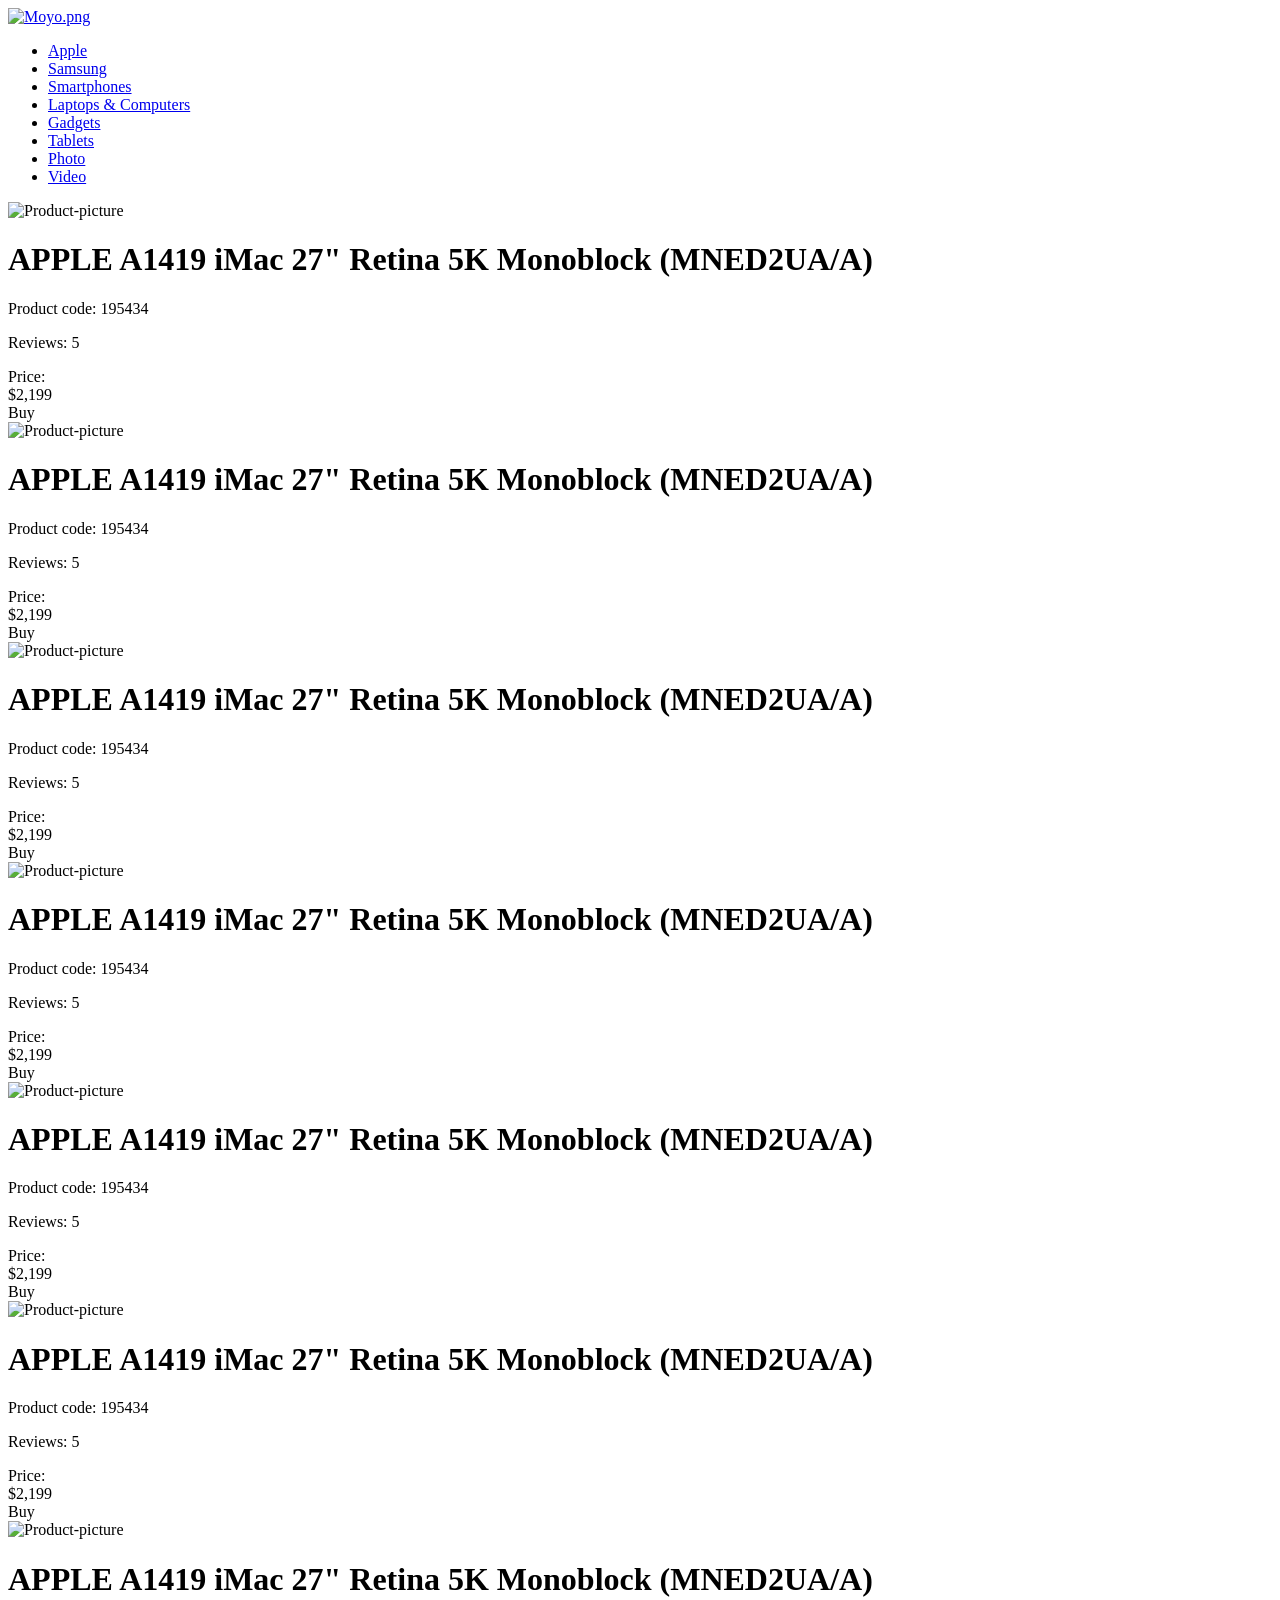
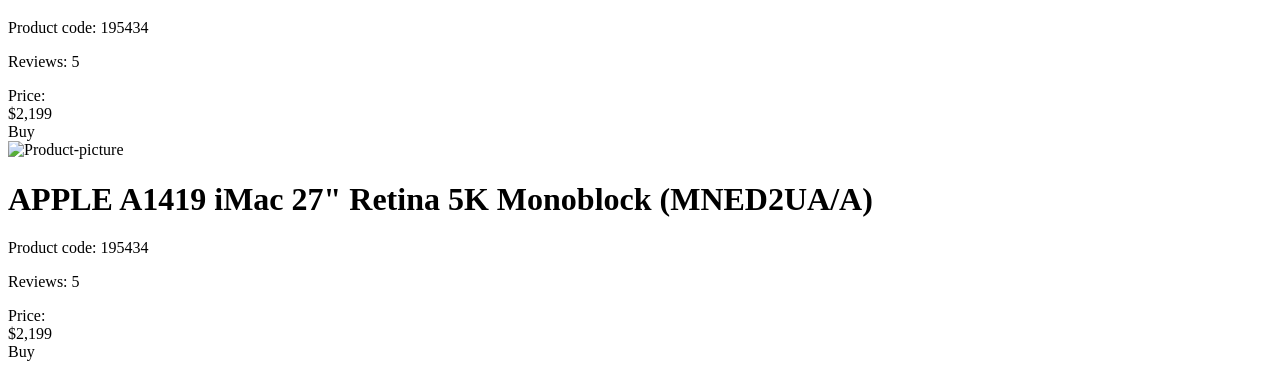
==== src/index.html @ f30efd40 "add task solution" ====
<!doctype html>
<html lang="en">
  <head>
    <meta charset="UTF-8" />
    <meta
      name="viewport"
      content="width=device-width, initial-scale=1.0"
    />
    <title>Catalog</title>
    <link
      rel="preconnect"
      href="https://fonts.gstatic.com"
    />
    <link
      href="https://fonts.googleapis.com/css2?family=Roboto:wght@400;500;700&display=swap"
      rel="stylesheet"
    />
    <link
      rel="stylesheet"
      href="./styles/index.scss"
    />
  </head>

  <body class="page">
    <!-- HEADER -->
    <header class="header">
      <a
        href="index.html"
        class="logo"
        title="On main page"
      >
        <img
          src="/src/images/logo.png"
          alt="Moyo.png"
        />
      </a>

      <nav class="nav">
        <ul class="nav__list">
          <li class="nav__item">
            <a
              href="apple"
              class="nav__link is-active"
            >
              Apple
            </a>
          </li>

          <li class="nav__item">
            <a
              href="samsung"
              class="nav__link"
            >
              Samsung
            </a>
          </li>

          <li class="nav__item">
            <a
              href="smartphones"
              class="nav__link"
            >
              Smartphones
            </a>
          </li>

          <li class="nav__item">
            <a
              class="nav__link"
              href="laptops&computers"
              data-qa="nav-hover"
            >
              Laptops & Computers
            </a>
          </li>

          <li class="nav__item">
            <a
              href="gadgets"
              class="nav__link"
            >
              Gadgets
            </a>
          </li>

          <li class="nav__item">
            <a
              href="tablets"
              class="nav__link"
            >
              Tablets
            </a>
          </li>

          <li class="nav__item">
            <a
              href="photo"
              class="nav__link"
            >
              Photo
            </a>
          </li>

          <li class="nav__item">
            <a
              href="video"
              class="nav__link"
            >
              Video
            </a>
          </li>
        </ul>
      </nav>
    </header>

    <!-- MAIN -->
    <main class="container">
      <!-- 1 -->
      <div
        class="card"
        data-qa="card"
      >
        <div class="card__picture-wrap">
          <img
            class="card__picture-img"
            src="./images/imac.jpeg"
            alt="Product-picture"
          />
        </div>

        <h1 class="card__name">
          APPLE A1419 iMac 27" Retina 5K Monoblock (MNED2UA/A)
        </h1>

        <p class="card__name-code">Product code: 195434</p>

        <div class="card__rate">
          <div class="stars stars--4">
            <div class="stars__star"></div>
            <div class="stars__star"></div>
            <div class="stars__star"></div>
            <div class="stars__star"></div>
            <div class="stars__star"></div>
          </div>
          <p class="card__review">Reviews: 5</p>
        </div>
        <div class="card__price">
          <div class="card__price-name">Price:</div>
          <div class="card__price-value">$2,199</div>
        </div>
        <div
          data-qa="card-hover"
          class="card__button-action"
        >
          Buy
        </div>
      </div>
      <!-- 2 -->
      <div class="card">
        <div class="card__picture-wrap">
          <img
            class="card__picture-img"
            src="./images/imac.jpeg"
            alt="Product-picture"
          />
        </div>

        <h1 class="card__name">
          APPLE A1419 iMac 27" Retina 5K Monoblock (MNED2UA/A)
        </h1>

        <p class="card__name-code">Product code: 195434</p>

        <div class="card__rate">
          <div class="stars stars--4">
            <div class="stars__star"></div>
            <div class="stars__star"></div>
            <div class="stars__star"></div>
            <div class="stars__star"></div>
            <div class="stars__star"></div>
          </div>
          <p class="card__review">Reviews: 5</p>
        </div>
        <div class="card__price">
          <div class="card__price-name">Price:</div>
          <div class="card__price-value">$2,199</div>
        </div>
        <div class="card__button-action">Buy</div>
      </div>
      <!-- 3 -->
      <div class="card">
        <div class="card__picture-wrap">
          <img
            class="card__picture-img"
            src="./images/imac.jpeg"
            alt="Product-picture"
          />
        </div>

        <h1 class="card__name">
          APPLE A1419 iMac 27" Retina 5K Monoblock (MNED2UA/A)
        </h1>

        <p class="card__name-code">Product code: 195434</p>

        <div class="card__rate">
          <div class="stars stars--4">
            <div class="stars__star"></div>
            <div class="stars__star"></div>
            <div class="stars__star"></div>
            <div class="stars__star"></div>
            <div class="stars__star"></div>
          </div>
          <p class="card__review">Reviews: 5</p>
        </div>
        <div class="card__price">
          <div class="card__price-name">Price:</div>
          <div class="card__price-value">$2,199</div>
        </div>
        <div class="card__button-action">Buy</div>
      </div>
      <!-- 4 -->
      <div class="card">
        <div class="card__picture-wrap">
          <img
            class="card__picture-img"
            src="./images/imac.jpeg"
            alt="Product-picture"
          />
        </div>

        <h1 class="card__name">
          APPLE A1419 iMac 27" Retina 5K Monoblock (MNED2UA/A)
        </h1>

        <p class="card__name-code">Product code: 195434</p>

        <div class="card__rate">
          <div class="stars stars--4">
            <div class="stars__star"></div>
            <div class="stars__star"></div>
            <div class="stars__star"></div>
            <div class="stars__star"></div>
            <div class="stars__star"></div>
          </div>
          <p class="card__review">Reviews: 5</p>
        </div>
        <div class="card__price">
          <div class="card__price-name">Price:</div>
          <div class="card__price-value">$2,199</div>
        </div>
        <div class="card__button-action">Buy</div>
      </div>
      <!-- 5 -->
      <div class="card">
        <div class="card__picture-wrap">
          <img
            class="card__picture-img"
            src="./images/imac.jpeg"
            alt="Product-picture"
          />
        </div>

        <h1 class="card__name">
          APPLE A1419 iMac 27" Retina 5K Monoblock (MNED2UA/A)
        </h1>

        <p class="card__name-code">Product code: 195434</p>

        <div class="card__rate">
          <div class="stars stars--4">
            <div class="stars__star"></div>
            <div class="stars__star"></div>
            <div class="stars__star"></div>
            <div class="stars__star"></div>
            <div class="stars__star"></div>
          </div>
          <p class="card__review">Reviews: 5</p>
        </div>
        <div class="card__price">
          <div class="card__price-name">Price:</div>
          <div class="card__price-value">$2,199</div>
        </div>
        <div class="card__button-action">Buy</div>
      </div>
      <!-- 6 -->
      <div class="card">
        <div class="card__picture-wrap">
          <img
            class="card__picture-img"
            src="./images/imac.jpeg"
            alt="Product-picture"
          />
        </div>

        <h1 class="card__name">
          APPLE A1419 iMac 27" Retina 5K Monoblock (MNED2UA/A)
        </h1>

        <p class="card__name-code">Product code: 195434</p>

        <div class="card__rate">
          <div class="stars stars--4">
            <div class="stars__star"></div>
            <div class="stars__star"></div>
            <div class="stars__star"></div>
            <div class="stars__star"></div>
            <div class="stars__star"></div>
          </div>
          <p class="card__review">Reviews: 5</p>
        </div>
        <div class="card__price">
          <div class="card__price-name">Price:</div>
          <div class="card__price-value">$2,199</div>
        </div>
        <div class="card__button-action">Buy</div>
      </div>
      <!-- 7 -->
      <div class="card">
        <div class="card__picture-wrap">
          <img
            class="card__picture-img"
            src="./images/imac.jpeg"
            alt="Product-picture"
          />
        </div>

        <h1 class="card__name">
          APPLE A1419 iMac 27" Retina 5K Monoblock (MNED2UA/A)
        </h1>

        <p class="card__name-code">Product code: 195434</p>

        <div class="card__rate">
          <div class="stars stars--4">
            <div class="stars__star"></div>
            <div class="stars__star"></div>
            <div class="stars__star"></div>
            <div class="stars__star"></div>
            <div class="stars__star"></div>
          </div>
          <p class="card__review">Reviews: 5</p>
        </div>
        <div class="card__price">
          <div class="card__price-name">Price:</div>
          <div class="card__price-value">$2,199</div>
        </div>
        <div class="card__button-action">Buy</div>
      </div>
      <!-- 8 -->
      <div class="card">
        <div class="card__picture-wrap">
          <img
            class="card__picture-img"
            src="./images/imac.jpeg"
            alt="Product-picture"
          />
        </div>

        <h1 class="card__name">
          APPLE A1419 iMac 27" Retina 5K Monoblock (MNED2UA/A)
        </h1>

        <p class="card__name-code">Product code: 195434</p>

        <div class="card__rate">
          <div class="stars stars--4">
            <div class="stars__star"></div>
            <div class="stars__star"></div>
            <div class="stars__star"></div>
            <div class="stars__star"></div>
            <div class="stars__star"></div>
          </div>
          <p class="card__review">Reviews: 5</p>
        </div>
        <div class="card__price">
          <div class="card__price-name">Price:</div>
          <div class="card__price-value">$2,199</div>
        </div>
        <div class="card__button-action">Buy</div>
      </div>
    </main>
  </body>
</html>
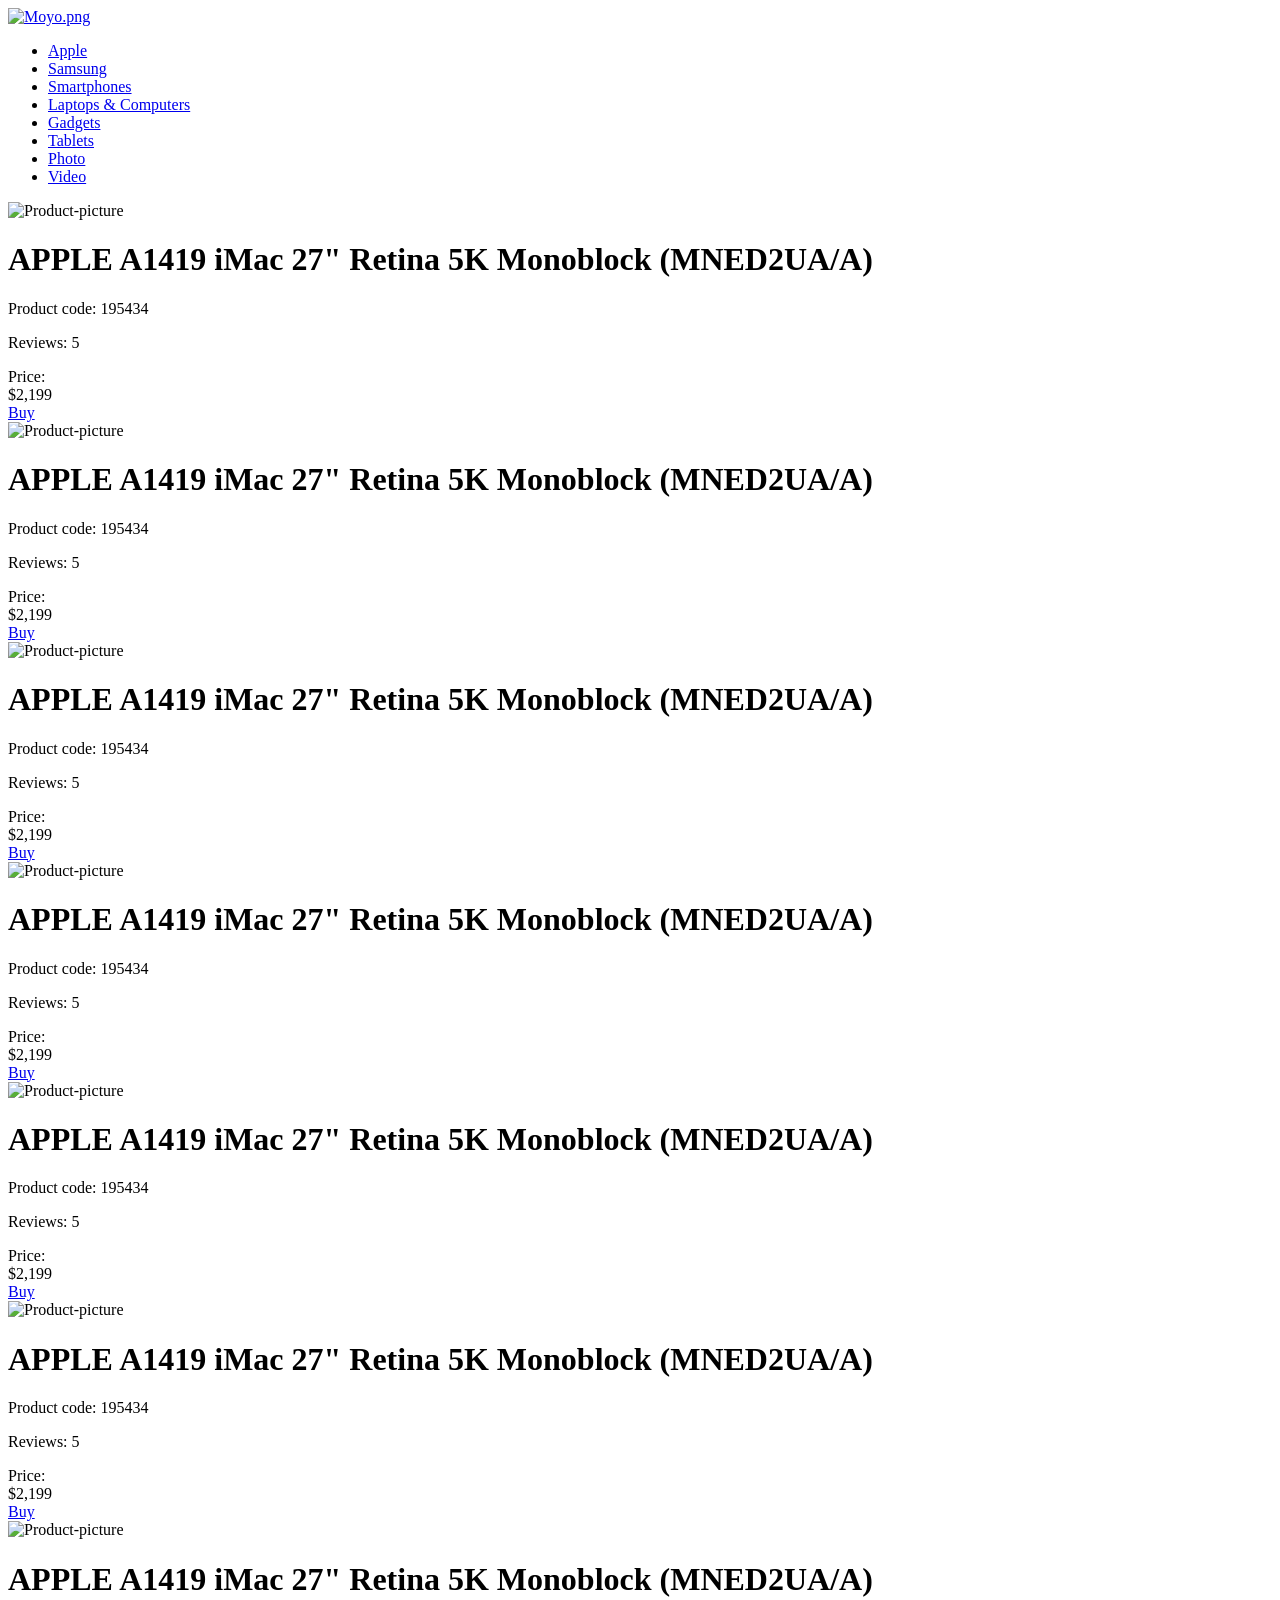
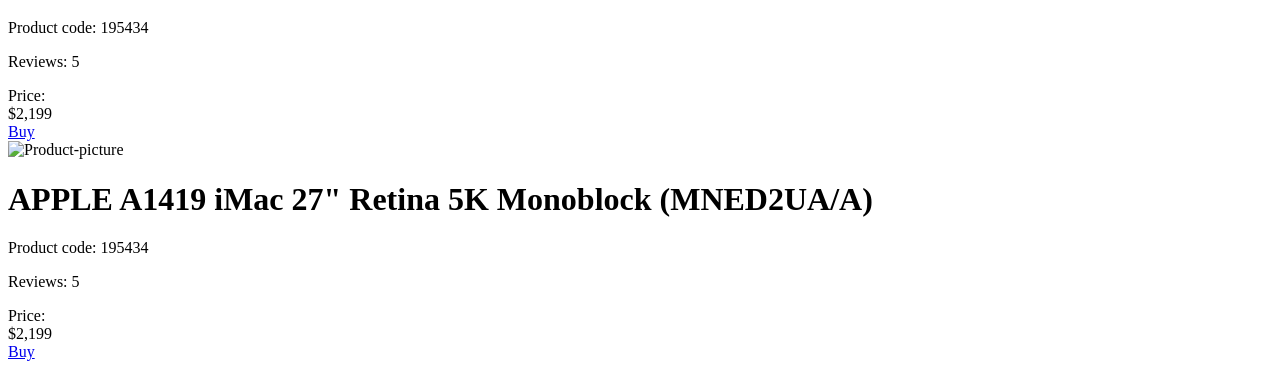
==== commit 7a03c7e7: "fixed task solution" ====
--- a/src/index.html
+++ b/src/index.html
@@ -148,12 +148,13 @@
           <div class="card__price-name">Price:</div>
           <div class="card__price-value">$2,199</div>
         </div>
-        <div
+        <a
           data-qa="card-hover"
           class="card__button-action"
-        >
-          Buy
-        </div>
+          href="/"
+        >
+          Buy
+        </a>
       </div>
       <!-- 2 -->
       <div class="card">
@@ -185,7 +186,12 @@
           <div class="card__price-name">Price:</div>
           <div class="card__price-value">$2,199</div>
         </div>
-        <div class="card__button-action">Buy</div>
+        <a
+          class="card__button-action"
+          href="/"
+        >
+          Buy
+        </a>
       </div>
       <!-- 3 -->
       <div class="card">
@@ -217,7 +223,13 @@
           <div class="card__price-name">Price:</div>
           <div class="card__price-value">$2,199</div>
         </div>
-        <div class="card__button-action">Buy</div>
+
+        <a
+          class="card__button-action"
+          href="/"
+        >
+          Buy
+        </a>
       </div>
       <!-- 4 -->
       <div class="card">
@@ -249,7 +261,13 @@
           <div class="card__price-name">Price:</div>
           <div class="card__price-value">$2,199</div>
         </div>
-        <div class="card__button-action">Buy</div>
+
+        <a
+          class="card__button-action"
+          href="/"
+        >
+          Buy
+        </a>
       </div>
       <!-- 5 -->
       <div class="card">
@@ -281,7 +299,13 @@
           <div class="card__price-name">Price:</div>
           <div class="card__price-value">$2,199</div>
         </div>
-        <div class="card__button-action">Buy</div>
+
+        <a
+          class="card__button-action"
+          href="/"
+        >
+          Buy
+        </a>
       </div>
       <!-- 6 -->
       <div class="card">
@@ -313,7 +337,13 @@
           <div class="card__price-name">Price:</div>
           <div class="card__price-value">$2,199</div>
         </div>
-        <div class="card__button-action">Buy</div>
+
+        <a
+          class="card__button-action"
+          href="/"
+        >
+          Buy
+        </a>
       </div>
       <!-- 7 -->
       <div class="card">
@@ -345,7 +375,13 @@
           <div class="card__price-name">Price:</div>
           <div class="card__price-value">$2,199</div>
         </div>
-        <div class="card__button-action">Buy</div>
+
+        <a
+          class="card__button-action"
+          href="/"
+        >
+          Buy
+        </a>
       </div>
       <!-- 8 -->
       <div class="card">
@@ -377,7 +413,13 @@
           <div class="card__price-name">Price:</div>
           <div class="card__price-value">$2,199</div>
         </div>
-        <div class="card__button-action">Buy</div>
+
+        <a
+          class="card__button-action"
+          href="/"
+        >
+          Buy
+        </a>
       </div>
     </main>
   </body>
